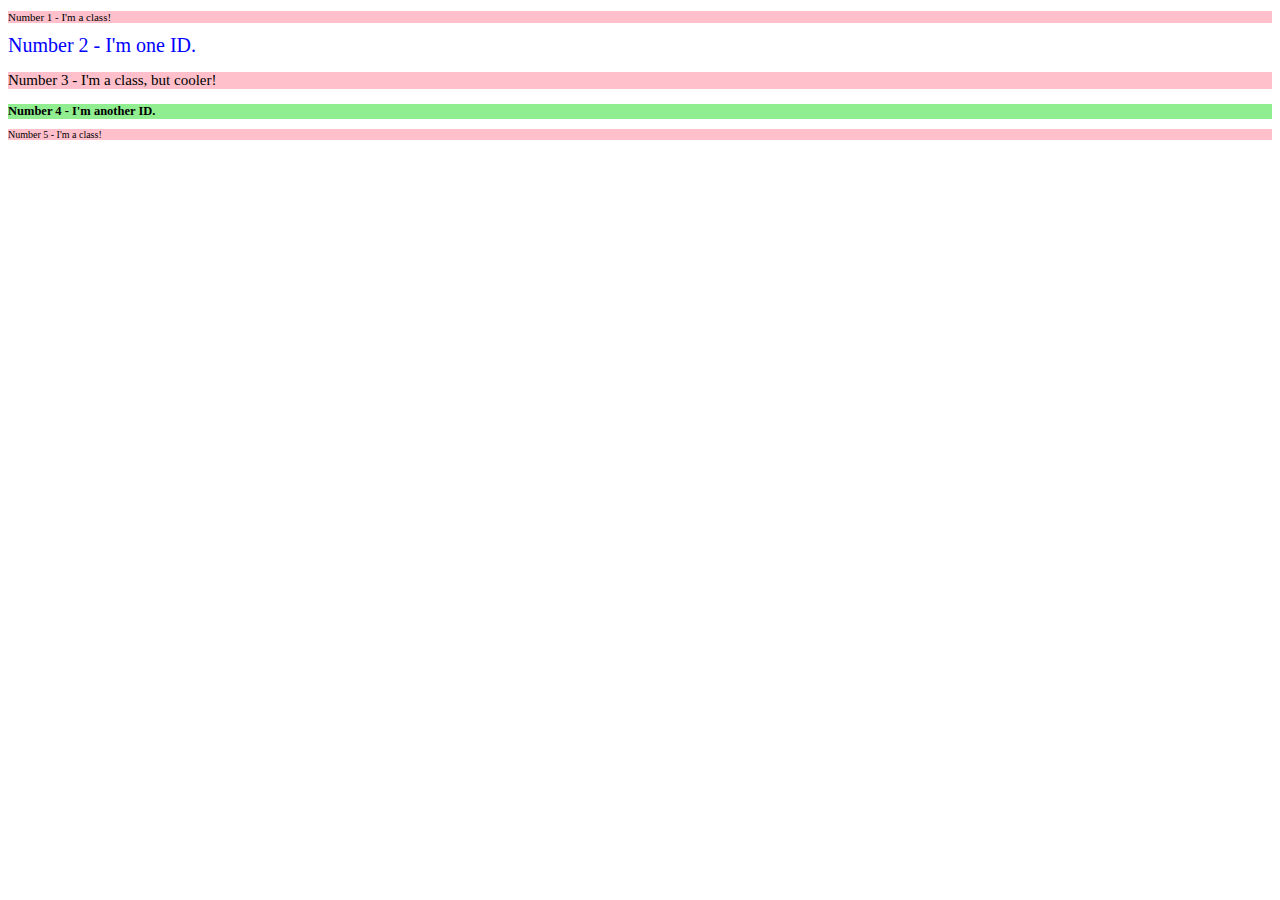
==== foundations/02-class-id-selectors/index.html @ 0ce753b6 "Goal achieved without the protocol" ====
<!DOCTYPE html>
<html lang="en">
  <head>
    <meta charset="UTF-8">
    <meta http-equiv="X-UA-Compatible" content="IE=edge">
    <meta name="viewport" content="width=device-width, initial-scale=1.0">
    <title>Class and ID Selectors</title>
    <link rel="stylesheet" href="style.css">
  </head>
  <body>
    <p style="font-size: 11px;">Number 1 - I'm a class!</p>
    <div style="color:blue; font-weight: none; font-size: 20px;">Number 2 - I'm one ID.</div>
    <p style="font-size: 15px; font-weight: 500;">Number 3 - I'm a class, but cooler!</p>
    <div style="background-color: lightgreen; font-weight: 800; font-size: 12.5px;">Number 4 - I'm another ID.</div>
    <p style="font-size: 10px;">Number 5 - I'm a class!</p>
  </body>
</html>
---- foundations/02-class-id-selectors/style.css ----
p {
    background-color: pink;
}
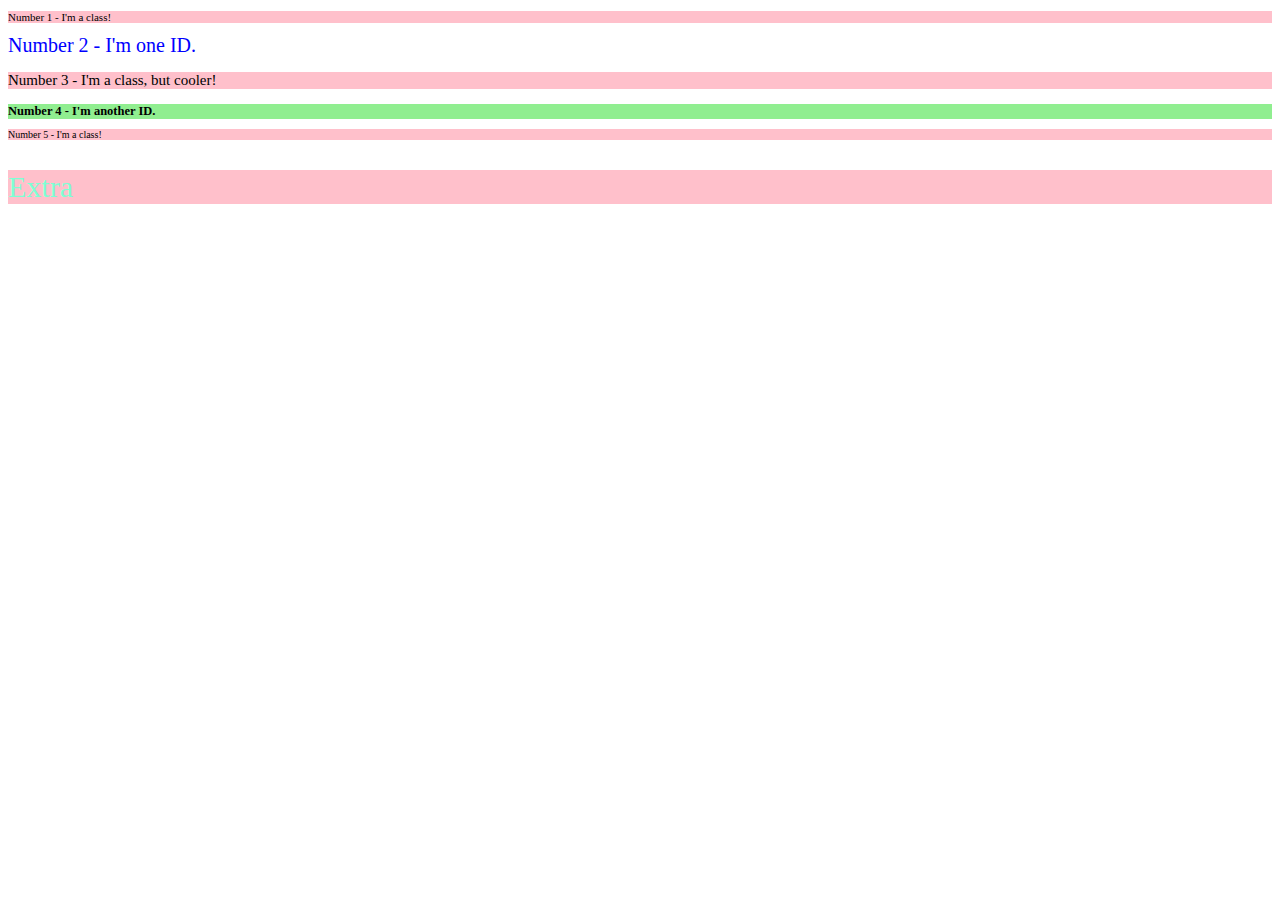
==== commit 33ba98f2: "Praticed the main protocol" ====
--- a/foundations/02-class-id-selectors/index.html
+++ b/foundations/02-class-id-selectors/index.html
@@ -13,5 +13,6 @@
     <p style="font-size: 15px; font-weight: 500;">Number 3 - I'm a class, but cooler!</p>
     <div style="background-color: lightgreen; font-weight: 800; font-size: 12.5px;">Number 4 - I'm another ID.</div>
     <p style="font-size: 10px;">Number 5 - I'm a class!</p>
+    <p class="class1 class2">Extra</p>
   </body>
 </html>--- a/foundations/02-class-id-selectors/style.css
+++ b/foundations/02-class-id-selectors/style.css
@@ -1,3 +1,11 @@
 p {
     background-color: pink;
+}
+
+.class1{
+    color: aquamarine;
+}
+
+.class2{
+    font-size: 30px;
 }